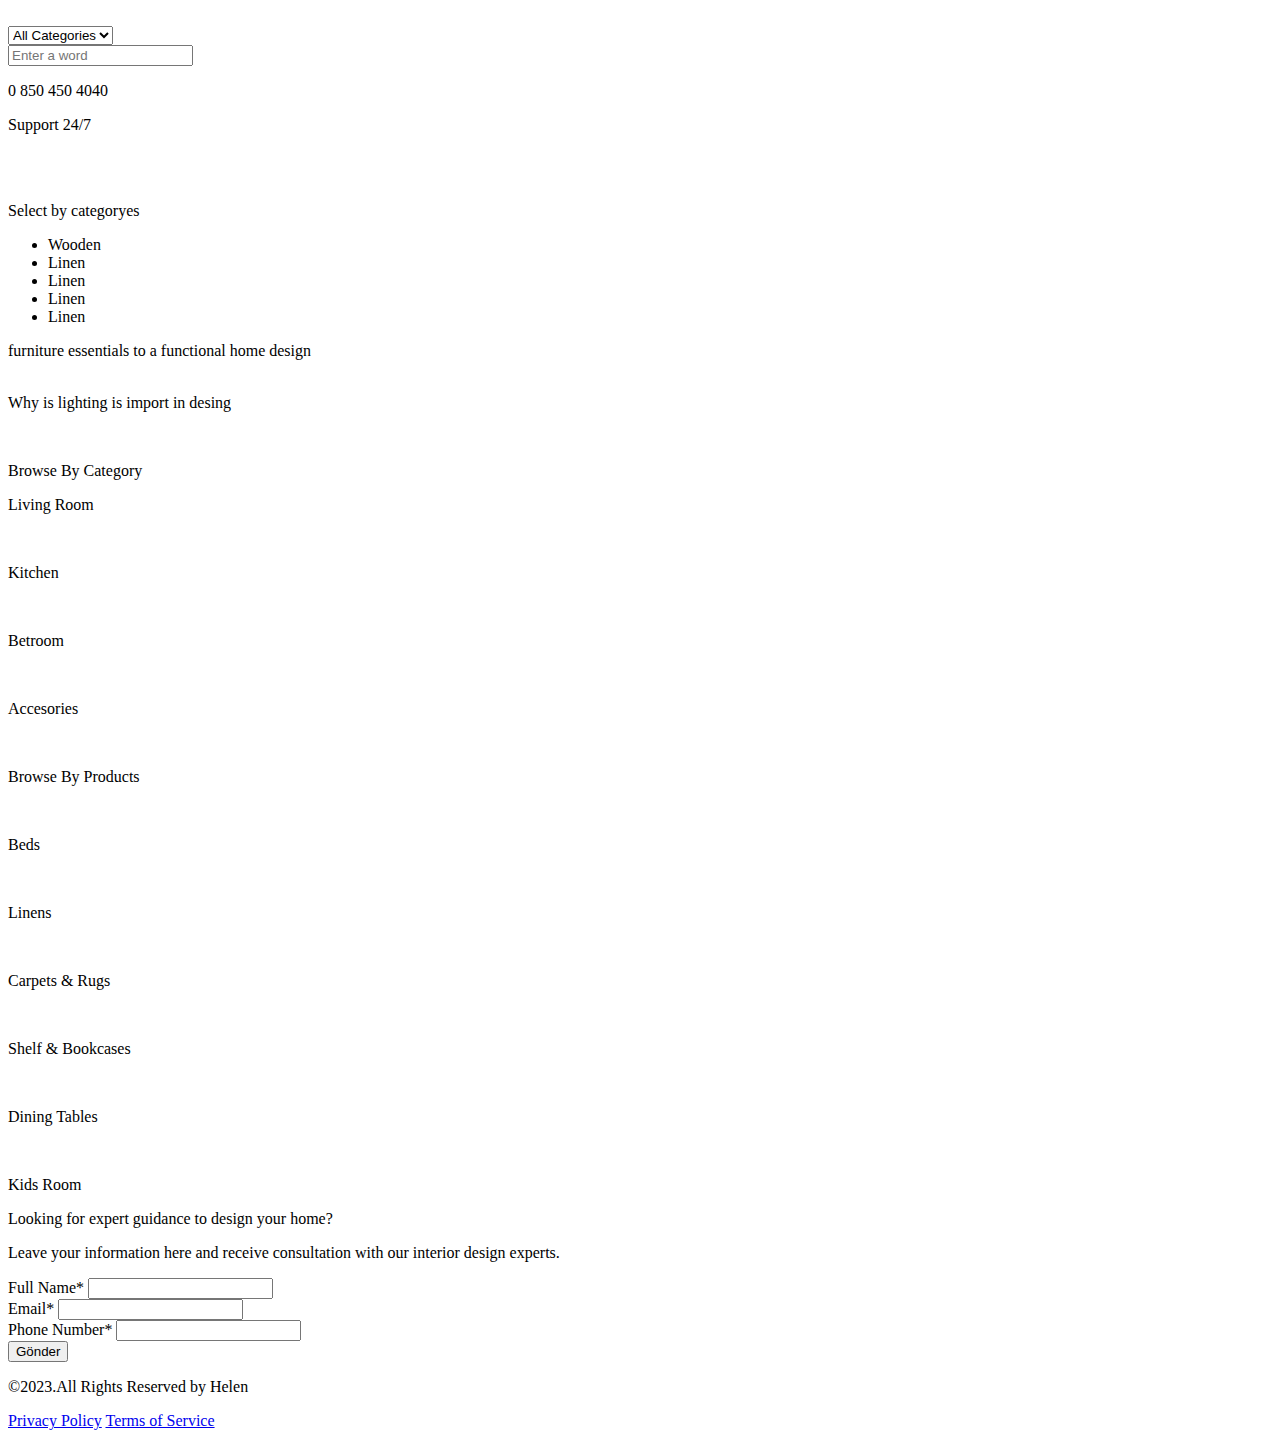
==== yeni/index.html @ 7ed2e5c1 "html bitti" ====
<!DOCTYPE html>
<html lang="en">
  <head>
    <meta charset="UTF-8" />
    <meta name="viewport" content="width=device-width, initial-scale=1.0" />
    <link rel="stylesheet" href="flex.css" />
    <title>FlexBox</title>
    <link rel="shortcut icon" href="../images/logo.png" type="image/x-icon" />
  </head>
  <body>
    <div class="container">
      <div class="header">
        <div class="input-part">
          <img src="../images/logo.png" alt="" width="30%" />
          <div class="selectCategory">
            <select name="" id="">
              <option value="" selected>All Categories</option>
              <option value="">wooden</option>
              <option value="">linen</option>
              <option value="">bedroom</option>
              <option value="">kitchen</option>
            </select>
          </div>
          <div class="searh-input">
            <input type="text" placeholder="Enter a word" />
            <img src="../images/magnifier.png" alt="" />
          </div>
          <div class="support">
            <p class="support-number">0 850 450 4040</p>
            <p class="supor-text">Support 24/7</p>
          </div>
        </div>
        <div class="icons">
          <img src="../images/user.png" alt="" />
          <img src="../images/heart.png" alt="" />
          <img src="../images/sepet.jpg" alt="" />
        </div>
      </div>
      <div class="navbar">
        <div class="categoryButton">
          <img src="../images/unordered-list.png" alt="" />
          <p>Select by categoryes</p>
        </div>
        <ul>
          <li>Wooden</li>
          <li>Linen</li>
          <li>Linen</li>
          <li>Linen</li>
          <li>Linen</li>
        </ul>
      </div>
      <div class="furniture">
        <div class="essentials">
          <div class="essential-text">
            furniture essentials to a functional home design
          </div>
          <div class="sofa">
            <img src="../images/sofa.png" alt="" />
          </div>
        </div>
        <div class="lightning">
          <p class="lightning-text">Why is lighting is import in desing</p>
          <img src="../images/armchair.png" alt="" />
        </div>
      </div>
      <div class="categorySection">
        <div class="category-part">
          <p class="browsecategory">Browse By Category</p>
          <div class="categories">
            <div class="category">
              <div class="part">
                <p class="">Living Room</p>
                <img src="../images/living-room.jpg" alt="" />
              </div>
            </div>
            <div class="category">
              <div class="part">
                <p class="">Kitchen</p>
                <img src="../images/kitchen.jpg" alt="" />
              </div>
            </div>
            <div class="category">
              <div class="part">
                <p class="">Betroom</p>
                <img src="../images/bedroom.jpg" alt="" />
              </div>
            </div>
            <div class="category">
              <div class="part">
                <p class="">Accesories</p>
                <img src="." alt="" />
              </div>
            </div>
          </div>
        </div>
      </div>
      <div class="productSection">
        <div class="product-part">
          <p class="browseProduct">Browse By Products</p>
          <div class="products">
            <div class="product">
              <img src="../images/bed.jpg" alt="" />
              <p class="product-text">Beds</p>
            </div>
            <div class="product">
              <img src="../images/linens.jpg" alt="" />
              <p class="product-text">Linens</p>
            </div>
            <div class="product">
              <img src="../images/carpet.jpg" alt="" />
              <p class="product-text">Carpets & Rugs</p>
            </div>
            <div class="product">
              <img src="../images/shelfs.jpg" alt="" />
              <p class="product-text">Shelf & Bookcases</p>
            </div>
            <div class="product">
              <img src="../images/dining-table.jpg" alt="" />
              <p class="product-text">Dining Tables</p>
            </div>
            <div class="product">
              <img src="../images/kids.jpg" alt="" />
              <p class="product-text">Kids Room</p>
            </div>
          </div>
        </div>
      </div>
      <div class="contact">
        <div class="expert">
          <p class="lookForExpert">
            Looking for expert guidance to design <span>your home?</span>
          </p>
          <p class="leaveInfo">
            Leave your information here and receive consultation with our
            interior design experts.
          </p>
        </div>

        <div class="formSection">
          <form action="">
            <div class="formElement">
              <label for="name">Full Name*</label>
              <input type="text" id="name" />
            </div>
            <div class="formElement">
              <label for="email">Email*</label>
              <input type="email" id="email" />
            </div>
            <div class="formElement">
              <label for="phone">Phone Number*</label>
              <input type="tel" id="phone" />
            </div>

            <button type="submit">Gönder</button>
          </form>
        </div>
      </div>
      <div class="footer">
        <p class="reserved">©2023.All Rights Reserved by Helen</p>
        <div class="policy">
          <a href="#">Privacy Policy</a>
          <a href="#">Terms of Service</a>
        </div>
      </div>
    </div>
  </body>
</html>
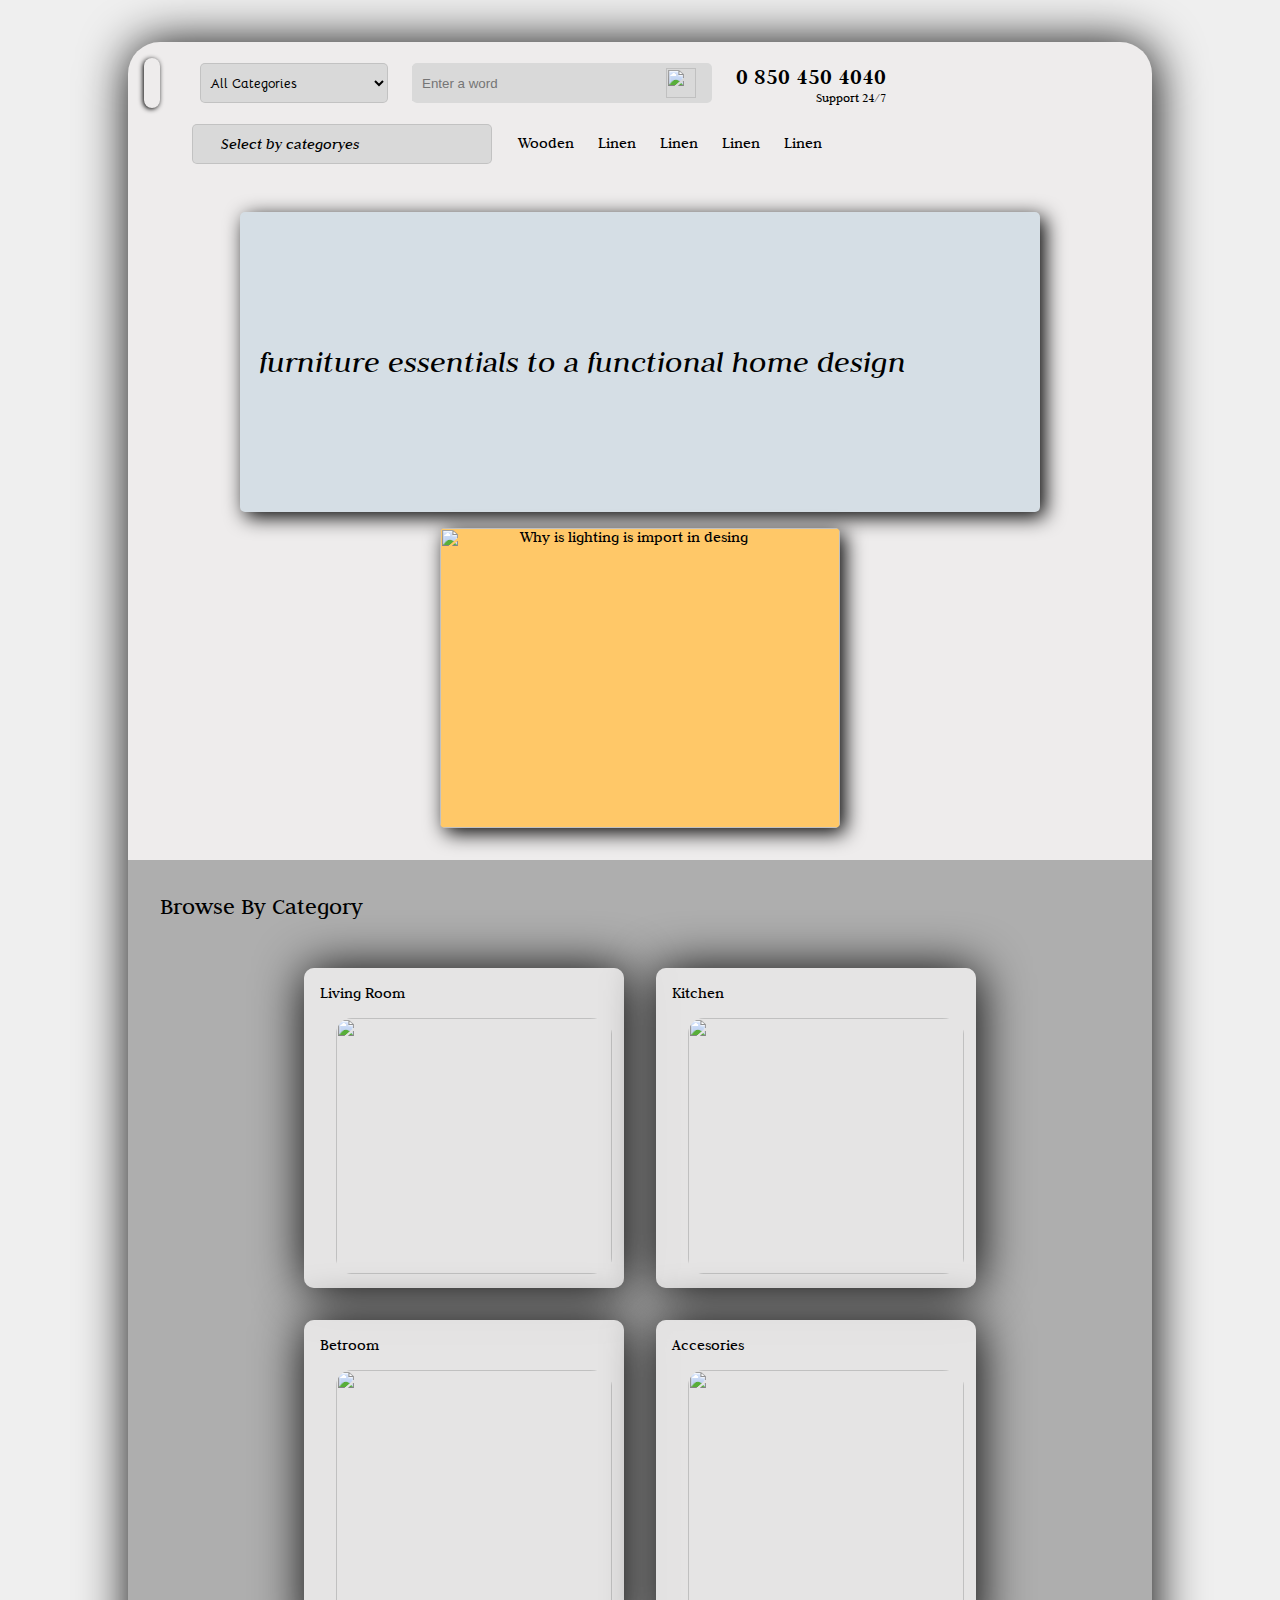
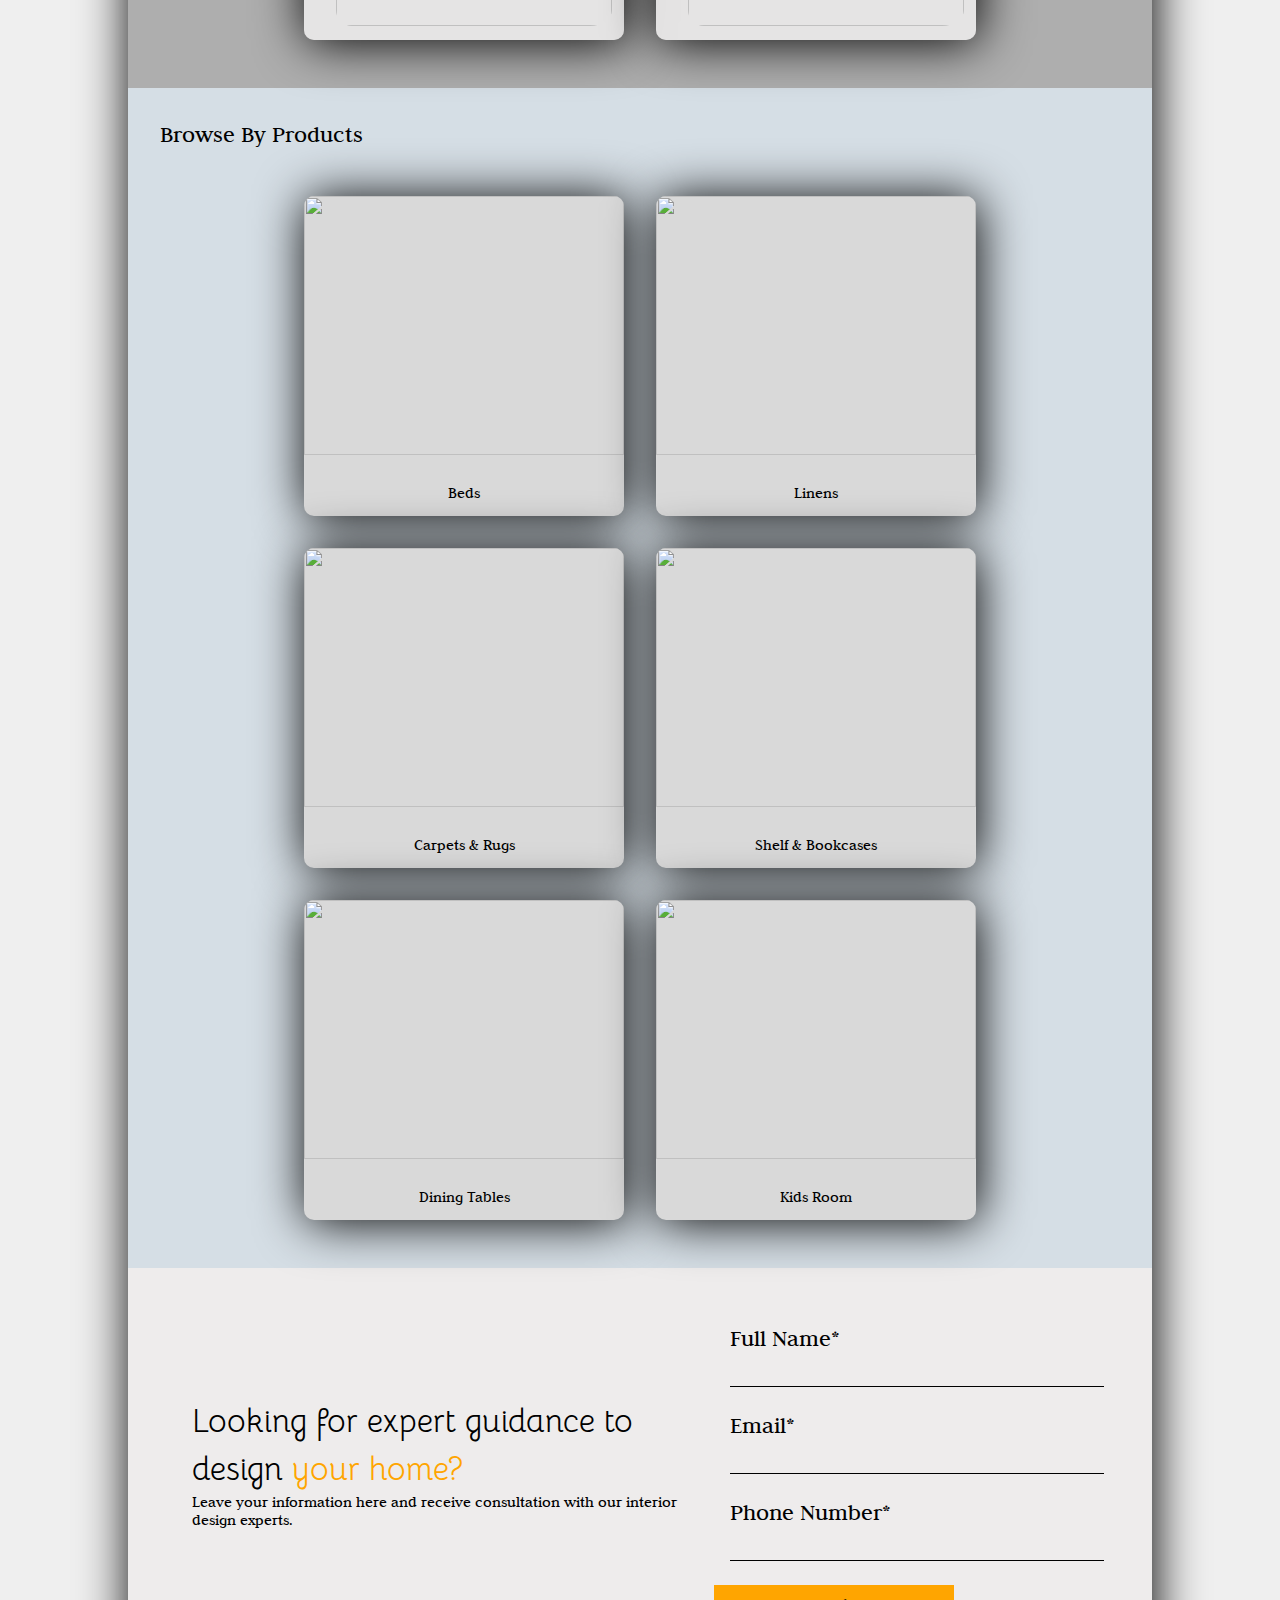
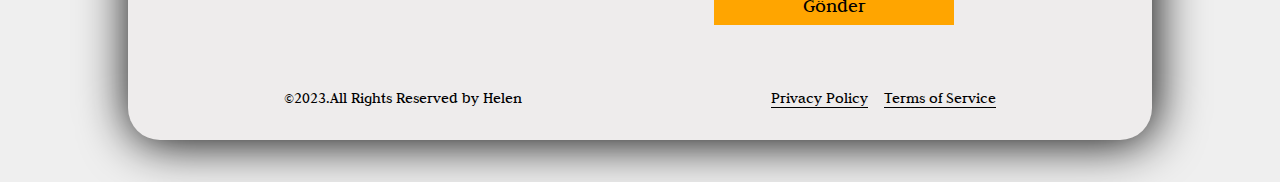
==== commit 48a0bc26: "html css bitti" ====
--- a/yeni/index.html
+++ b/yeni/index.html
@@ -3,7 +3,7 @@
   <head>
     <meta charset="UTF-8" />
     <meta name="viewport" content="width=device-width, initial-scale=1.0" />
-    <link rel="stylesheet" href="flex.css" />
+    <link rel="stylesheet" href="style.css" />
     <title>FlexBox</title>
     <link rel="shortcut icon" href="../images/logo.png" type="image/x-icon" />
   </head>
@@ -11,7 +11,7 @@
     <div class="container">
       <div class="header">
         <div class="input-part">
-          <img src="../images/logo.png" alt="" width="30%" />
+          <img src="../images/logo.png" alt="" class="logo" />
           <div class="selectCategory">
             <select name="" id="">
               <option value="" selected>All Categories</option>
@@ -88,7 +88,7 @@
             <div class="category">
               <div class="part">
                 <p class="">Accesories</p>
-                <img src="." alt="" />
+                <img src="../images/accesories.png" alt="" />
               </div>
             </div>
           </div>
@@ -103,7 +103,7 @@
               <p class="product-text">Beds</p>
             </div>
             <div class="product">
-              <img src="../images/linens.jpg" alt="" />
+              <img src="../images/linen.jpeg" alt="" />
               <p class="product-text">Linens</p>
             </div>
             <div class="product">
--- a/yeni/style.css
+++ b/yeni/style.css
@@ -0,0 +1,307 @@
+@import url("https://fonts.googleapis.com/css2?family=Judson&display=swap");
+@import url("https://fonts.googleapis.com/css2?family=Josefin+Slab&display=swap");
+@import url("https://fonts.googleapis.com/css2?family=Bellota:wght@300;400&display=swap");
+
+
+
+*{
+    margin: 0;
+    padding: 0;
+    box-sizing: border-box;
+
+}
+body{
+    background-color: #efefef;
+}
+.container{
+    width: 80%;
+    background-color: #eeecec;
+    margin: 42px auto;
+    border-radius: 2rem;
+    box-shadow: 2px 2px 50px;
+    font-family: "Judson",cursive;
+}
+.header{
+    display: flex;
+    justify-content: space-between;
+    align-items: center;
+    flex-wrap: wrap;
+}
+.input-part{
+    display: flex;
+    align-items: center;
+    gap: 1.5rem;
+    flex-wrap: wrap;
+}
+.logo{
+    height: 50px;
+    padding: 0.5rem;
+    border-radius: 1rem;
+    box-shadow: -1px 1px 5px;
+    margin: 1rem;
+}
+select{
+    font-family: "Bellota",cursive;
+    height: 40px;
+    width: 188px;
+    font-weight: 600;
+    border-radius: 5px;
+    border: 1px solid rgba(0, 0, 0, 0.1);
+    background-color: #D9D9D9;
+    padding: 5px;
+}
+.searh-input{
+    height: 40px;
+    width: 300px;
+    background-color: #D9D9D9;
+    display: flex;
+    align-items: center;
+    justify-content: space-between;
+    border-radius: 5px;
+}
+.searh-input input{
+    padding: 10px;
+    border: none;
+    outline: none;
+    background-color: inherit;
+
+}
+
+.searh-input img{
+    width: 30px;
+    height: 30px;
+    margin: 1rem;
+}
+.support{
+    font-size: 1.5rem;
+    text-align: right;
+}
+.support-number{
+    font-weight: 600;
+}
+.supor-text{
+    font-size: .8rem;
+}
+.icons{
+    margin-right: 20px;
+}
+.icons img{
+    padding: 10px;
+}
+.navbar{
+    display: flex;
+    flex-wrap: wrap;
+    gap: 1rem;
+    margin-left: 4rem;
+
+
+}
+.categoryButton{
+    display: flex;
+    height: 40px;
+    width: 300px;
+    padding: 10px;
+    border: 1px solid rgba(0, 0, 0, 0.1);
+    background-color: #D9D9D9;
+    border-radius: 5px;
+
+
+}
+.categoryButton p{
+    font-style: italic;
+    margin-left: 18px;
+
+}
+.navbar ul{
+    list-style: none;
+}
+.navbar ul li{
+    display: inline-block;
+    padding: 10px;
+}
+.furniture{
+    margin-top: 1rem;
+    background-image: url(../images/stock.jpg);
+    display: flex;
+    justify-content: space-around;
+    align-items: center;
+    flex-wrap: wrap;
+    padding: 2rem 5rem;
+    gap: 1rem;
+}
+.essentials{
+    background-color: #D5dee5;
+    border-radius: 5px;
+    box-shadow: 5px 5px 20px black;
+    display: flex;
+    align-items: center;
+    height: 300px;
+    width: 50rem;
+
+}
+.essential-text{
+    padding: 1.2rem;
+    font-style: italic;
+    font-size: 2rem;
+
+}
+.lightning{
+    background-color: #FFC868; 
+    height: 300px;
+    width: 400px;
+    border-radius: 5px;
+    box-shadow: 5px 5px 20px black;
+}
+.lightning img{
+    width: 100%;
+    height: 300px;
+    border-radius: 5px;
+}
+.lightning-text{
+    margin-bottom: -10rem;
+    width: 80%;
+    float: right;
+
+}
+/* -------------------------------------------------------------------------- */
+/*                                  gategory                                  */
+/* -------------------------------------------------------------------------- */
+
+.categorySection{
+    background-color: #AEAEAE;;
+}
+.category-part,
+.product-part{
+    padding: 2rem;
+}
+
+.browseProduct,
+.browsecategory{
+    margin-bottom: 2rem;
+    font-size: 1.5rem;
+}
+
+.categories,
+.products{
+    display: flex;
+    flex-wrap: wrap;
+    justify-content: center;
+    align-items: center;
+}
+
+.part{
+    width: 20rem;
+    height: 20rem;
+    padding: 1rem 2px 1rem 1rem;
+    background-color: rgba(238, 236, 236, 0.86);
+    border-radius: 10px;
+    box-shadow: 2px 2px 50px black;
+    margin: 1rem;
+}
+
+
+
+.part img{
+    width: 100%;
+    height: 100%;
+    border-radius: 2rem;
+    padding: 1rem .625rem 1rem 1rem;
+}
+
+/* !-------------------------------------------------------------------------- */
+/* !                                  product                                  */
+/* !-------------------------------------------------------------------------- */
+
+.productSection{
+    background-color: #D5DEE5;;
+}
+.product{
+    width: 20rem;
+    height: 20rem;
+    background-color: #D9D9D9;
+    margin: 1rem;
+    border-radius: 10px;
+    box-shadow: 2px 2px 50px black;
+    text-align: center;
+}
+.product img{
+    width: 100%;
+    height: 90%;
+    border-radius: 10px;
+    object-fit: cover;
+}
+
+/* *-------------------------------------------------------------------------- */
+/* *                                  contact                                  */
+/* *-------------------------------------------------------------------------- */
+
+
+.contact{
+    display: flex;
+    justify-content: center;
+    align-items: center;
+    flex-wrap: wrap;
+    border-color: #AEA08D;
+    padding: 2rem;
+}
+.expert{
+    flex: 1;
+    padding: 2rem;
+    font-family: "Bellota",cursive;
+}
+.lookForExpert{
+    font-size: 2rem;
+    line-height: 1.5;
+}
+span{
+    color: orange;
+}
+.leaveInfo{
+    font-family: "Judson",serif;
+
+}
+
+.formSection{
+    font-size: 1.5rem;
+}
+
+.formSection input{
+    width: 100%;
+    border: none;
+    outline: none;
+    background-color: rgba(0, 0, 0, 0);
+    border-bottom: 1px solid black;
+    padding: .5rem 0;
+    font-size: 1rem;
+}
+.formElement{
+    margin: 1.5rem 1rem;
+
+}
+button{
+    height: 40px;
+    width: 15rem;
+    background-color: orange;
+    border: none;
+    font-family: "Judson",serif;
+    font-size: 20px;
+
+}
+.footer{
+    display:flex;
+    justify-content: space-around;
+    padding: 2rem;
+    flex-wrap: wrap;
+
+}
+
+.policy{
+  display: flex;
+  justify-content: space-around;
+  gap: 1rem;
+}
+.policy a{
+    text-decoration: none;
+    color: inherit;
+    border-bottom: 1px solid black;
+}